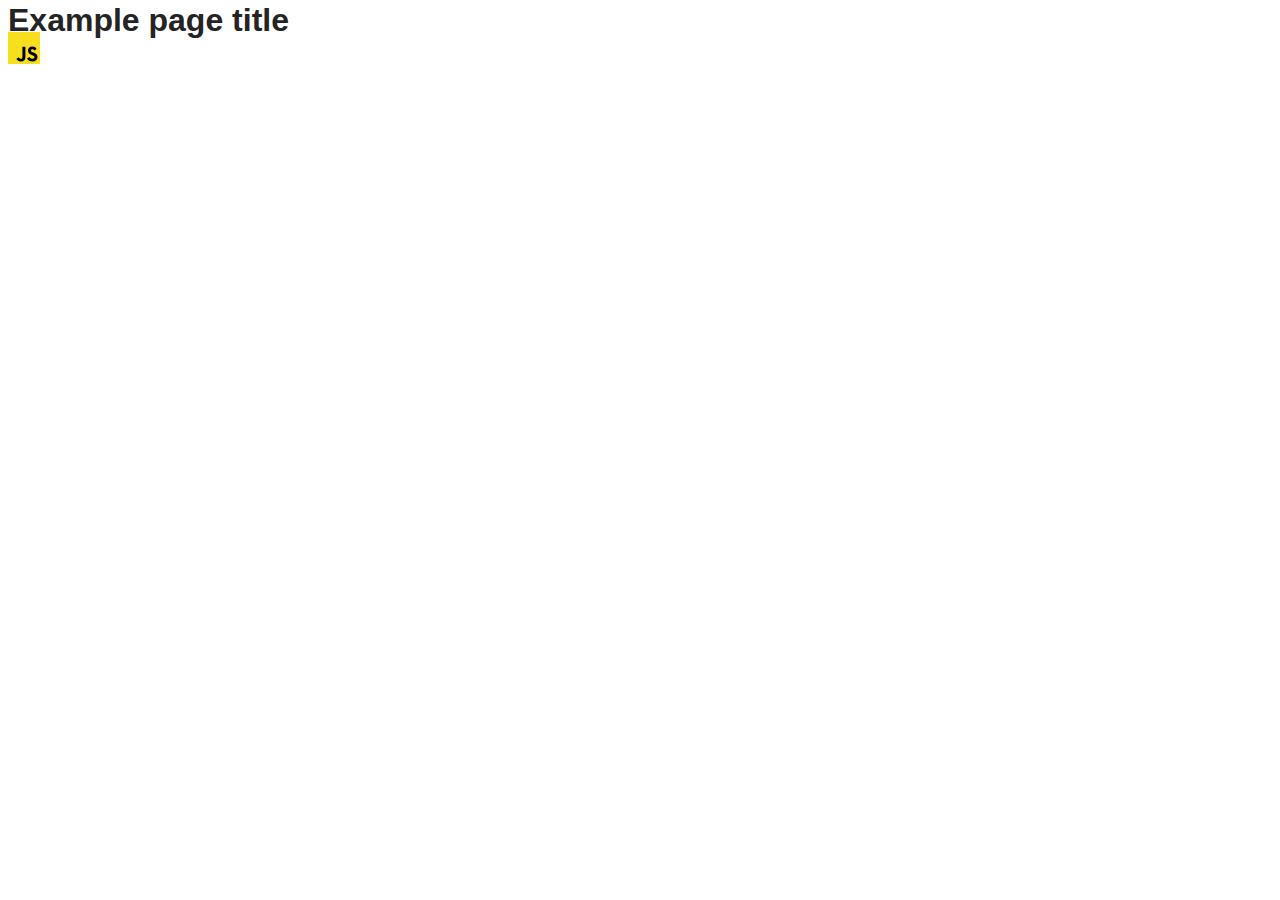
==== src/index.html @ 0f403f13 "Initial commit" ====
<!DOCTYPE html>
<html lang="en">
  <head>
    <meta charset="UTF-8" />
    <link rel="icon" type="image/svg+xml" href="/favicon.svg" />
    <meta name="viewport" content="width=device-width, initial-scale=1.0" />
    <title>Vanilla App Template</title>
    <link rel="stylesheet" href="./css/styles.css" />
  </head>
  <body>
    <load ="partials/header.html" />

    <section>
      <h1>Example page title</h1>
      <!-- Path to images as from index.html file -->
      <img src="./img/javascript.svg" alt="" />
    </section>

    <!-- Loads the specified .html file -->
    <load ="partials/vite-promo.html" />

    <script type="module" src="./main.js"></script>
  </body>
</html>
---- src/css/styles.css ----
/**
  |============================
  | include css partials with
  | default @import url()
  |============================
*/
@import url('./reset.css');
@import url('./vite-promo.css');
@import url('./header.css');

:root {
  font-family: Inter, Avenir, Helvetica, Arial, sans-serif;
  font-size: 16px;
  line-height: 24px;
  font-weight: 400;

  color: #242424;
  background-color: rgba(255, 255, 255, 0.87);

  font-synthesis: none;
  text-rendering: optimizeLegibility;
  -webkit-font-smoothing: antialiased;
  -moz-osx-font-smoothing: grayscale;
  -webkit-text-size-adjust: 100%;
}
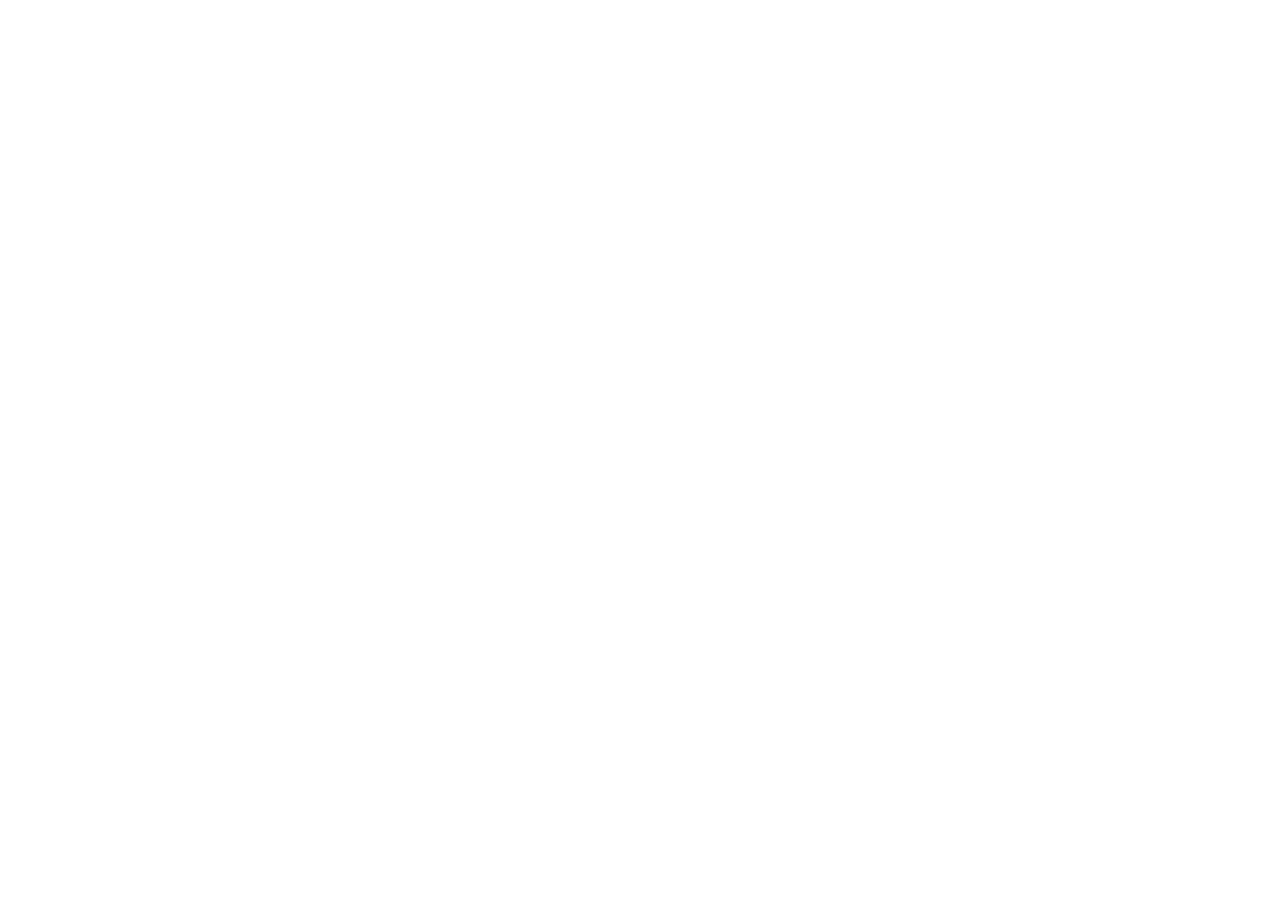
==== commit fce2422e: "ver.0.1" ====
--- a/src/index.html
+++ b/src/index.html
@@ -2,23 +2,14 @@
 <html lang="en">
   <head>
     <meta charset="UTF-8" />
-    <link rel="icon" type="image/svg+xml" href="/favicon.svg" />
+    <link rel="icon" type="image/svg+xml" href="" />
     <meta name="viewport" content="width=device-width, initial-scale=1.0" />
-    <title>Vanilla App Template</title>
+    <title>JS Advanced HW2</title>
     <link rel="stylesheet" href="./css/styles.css" />
   </head>
   <body>
-    <load ="partials/header.html" />
+    <section></section>
 
-    <section>
-      <h1>Example page title</h1>
-      <!-- Path to images as from index.html file -->
-      <img src="./img/javascript.svg" alt="" />
-    </section>
-
-    <!-- Loads the specified .html file -->
-    <load ="partials/vite-promo.html" />
-
-    <script type="module" src="./main.js"></script>
+    <script type="module" src=""></script>
   </body>
 </html>
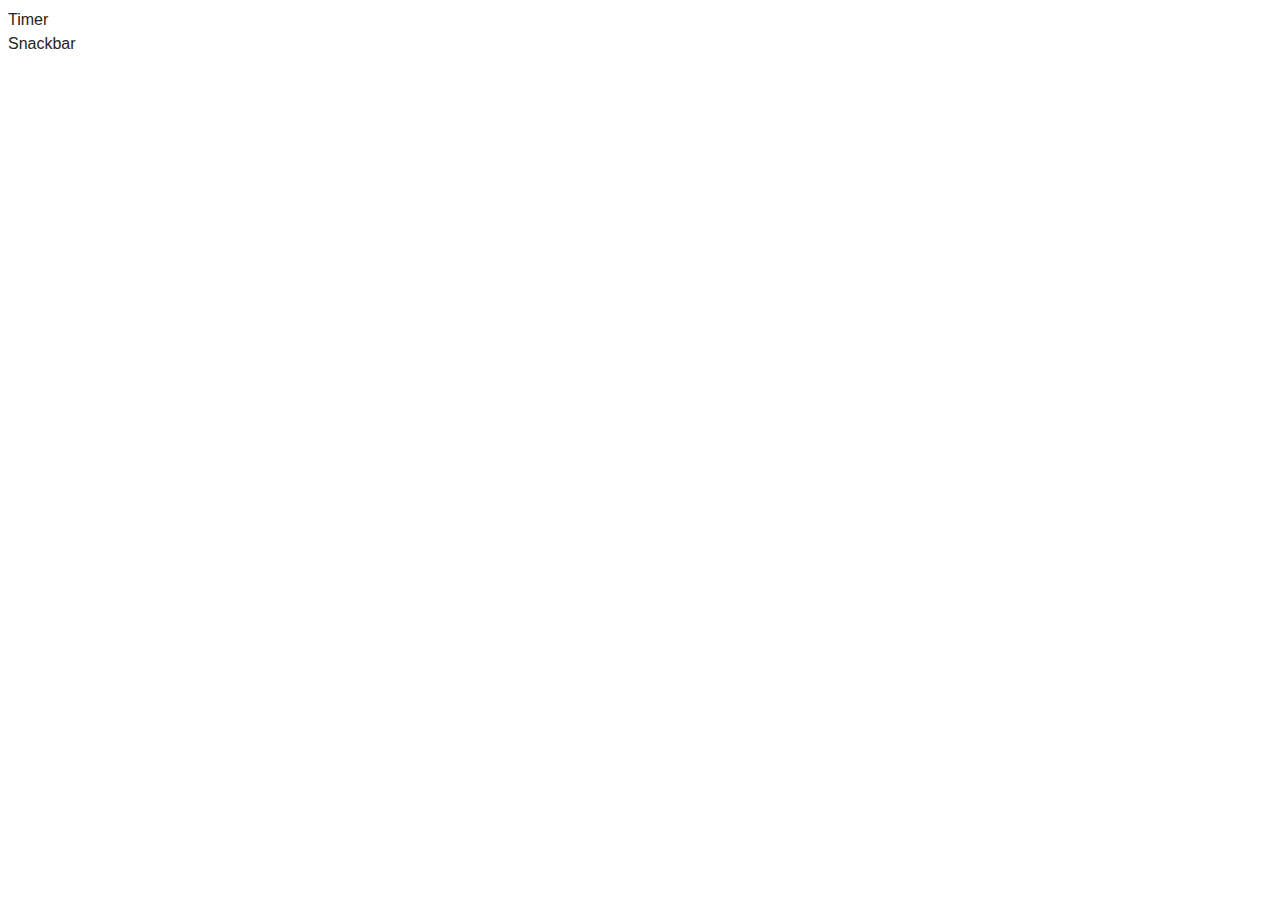
==== commit c4ebf665: "ver.1.0" ====
--- a/src/index.html
+++ b/src/index.html
@@ -5,10 +5,26 @@
     <link rel="icon" type="image/svg+xml" href="" />
     <meta name="viewport" content="width=device-width, initial-scale=1.0" />
     <title>JS Advanced HW2</title>
+
+    <link rel="preconnect" href="https://fonts.googleapis.com" />
+    <link rel="preconnect" href="https://fonts.gstatic.com" crossorigin />
+    <link
+      href="https://fonts.googleapis.com/css2?family=Montserrat:ital,wght@0,100..900;1,100..900&display=swap"
+      rel="stylesheet"
+    />
     <link rel="stylesheet" href="./css/styles.css" />
   </head>
   <body>
-    <section></section>
+    <section>
+      <li class="tasks-list">
+        <ul class="task-list-item">
+          <a class="task-link" href="./1-timer.html">Timer</a>
+        </ul>
+        <ul class="task-list-item">
+          <a class="task-link" href="./2-snackbar.html">Snackbar</a>
+        </ul>
+      </li>
+    </section>
 
     <script type="module" src=""></script>
   </body>
--- a/src/css/styles.css
+++ b/src/css/styles.css
@@ -5,8 +5,6 @@
   |============================
 */
 @import url('./reset.css');
-@import url('./vite-promo.css');
-@import url('./header.css');
 
 :root {
   font-family: Inter, Avenir, Helvetica, Arial, sans-serif;
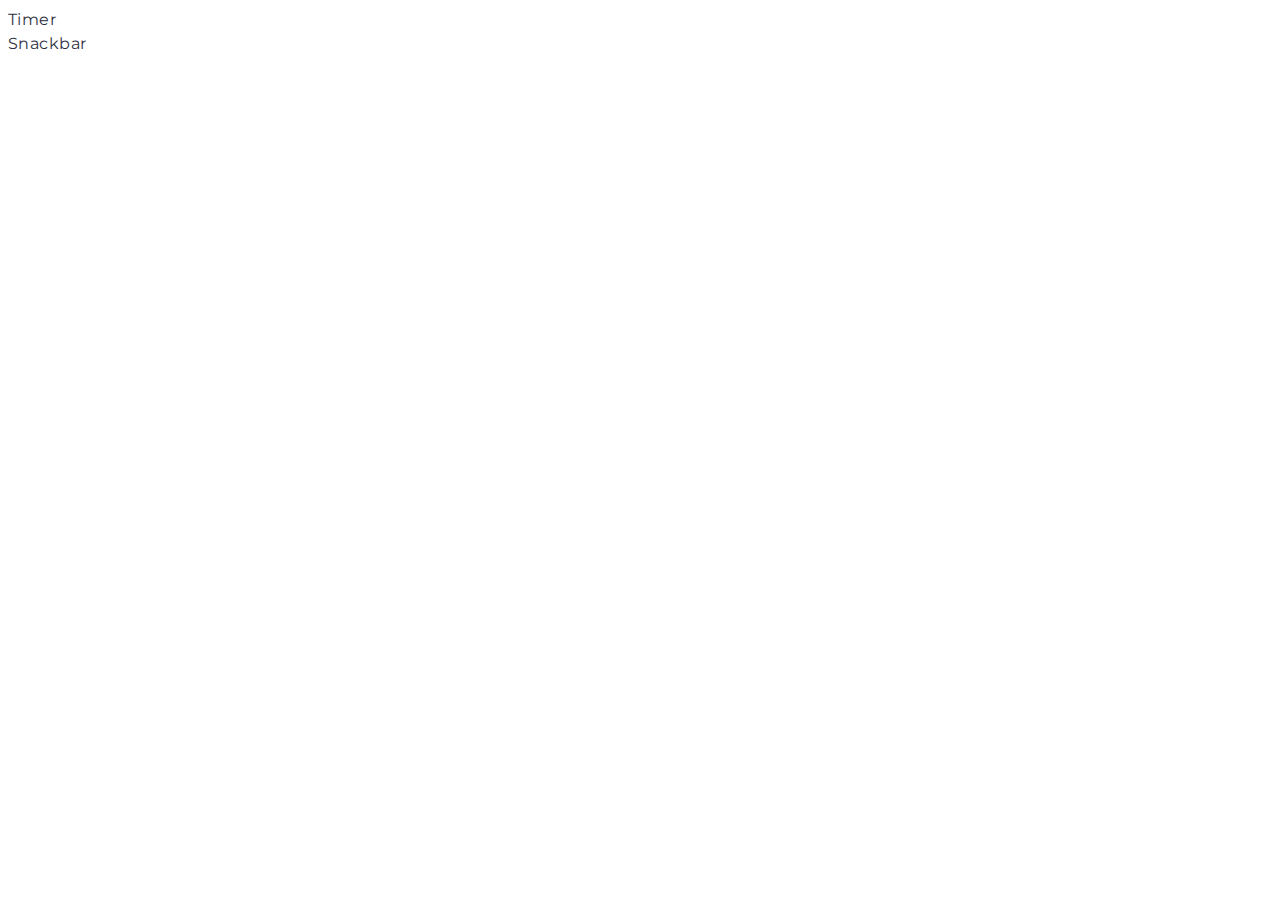
==== commit 40de20f4: "ver.2.0" ====
--- a/src/index.html
+++ b/src/index.html
@@ -12,7 +12,7 @@
       href="https://fonts.googleapis.com/css2?family=Montserrat:ital,wght@0,100..900;1,100..900&display=swap"
       rel="stylesheet"
     />
-    <link rel="stylesheet" href="./css/styles.css" />
+    <link rel="stylesheet" href="./css/style.css" />
   </head>
   <body>
     <section>
--- a/src/css/style.css
+++ b/src/css/style.css
@@ -0,0 +1,88 @@
+/**
+  |============================
+  | include css partials with
+  | default @import url()
+  |============================
+*/
+@import url('./reset.css');
+
+:root {
+
+  background-color: rgba(255, 255, 255, 0.87);
+
+  font-synthesis: none;
+  text-rendering: optimizeLegibility;
+  -webkit-font-smoothing: antialiased;
+  -moz-osx-font-smoothing: grayscale;
+  -webkit-text-size-adjust: 100%;
+
+  --main-blue: #4e75ff;
+  --secondary-blue: #6c8cff;
+  --greyish-white: #FAFAFA;
+  --light-grey: #cfcfcf;
+  --dark-grey: #808080;
+  --grey: #989898;
+  --text-color: #2e2f42;
+}
+
+* {
+  box-sizing: border-box;
+  font-family: "Montserrat", sans-serif;
+  font-size: 16px;
+  line-height: 1.5;
+  font-weight: 400;
+  letter-spacing: 0.03em;
+  color: var(--text-color);
+}
+
+input {
+  font-family: inherit;
+  letter-spacing: 0.04em;
+  padding: 8px 16px;
+  border: 1px solid var(--dark-grey);
+  border-radius: 4px;
+  outline: transparent;
+  width: 360px;
+  height: 40px;
+}
+
+input:hover,
+input:focus {
+  border-color: #000;
+}
+
+input:active {
+  border-color: var(--main-blue);
+}
+
+input:disabled {
+  border-color: var(--dark-grey);
+  background-color: var(--greyish-white);
+  color: var(--dark-grey);
+}
+
+button {
+  border-radius: 8px;
+  padding: 8px 16px;
+  height: 40px;
+  background: var(--main-blue);
+  border: none;
+  font-family: inherit;
+  font-weight: 500;
+  letter-spacing: 0.04em;
+  color: #fff;
+
+}
+
+button:hover {
+  background-color: var(--secondary-blue);
+}
+
+button:disabled {
+  background-color: var(--light-grey);
+  color: var(--grey);
+}
+
+.timer {
+  margin-top: 32px;
+}